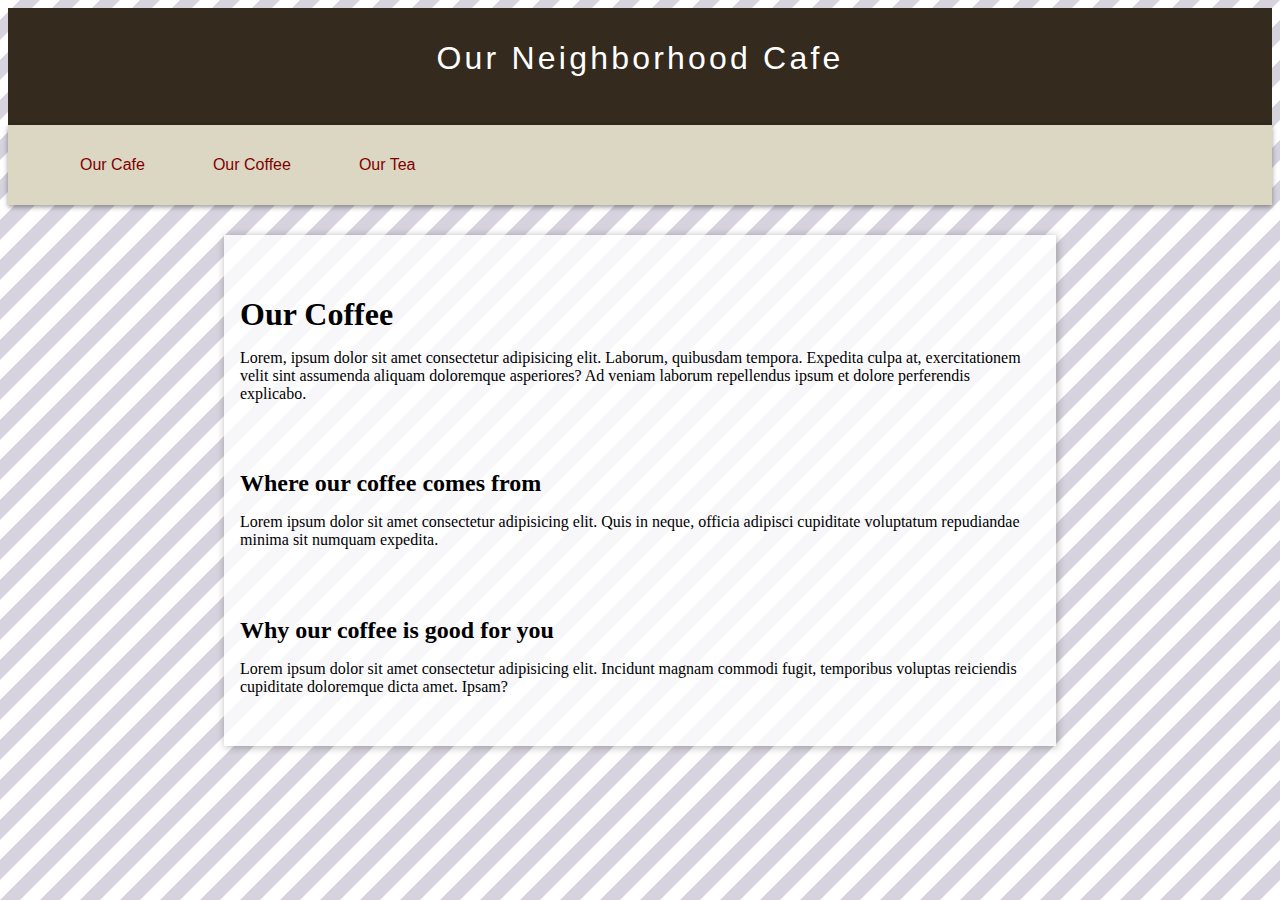
==== coffee.html @ 8c076b7c "Initial commit" ====
<!DOCTYPE html>
<html lang="en">

<head>
  <meta charset="UTF-8">
  <meta http-equiv="X-UA-Compatible" content="IE=edge">
  <meta name="viewport" content="width=device-width, initial-scale=1.0">
  <title>Our Coffee</title>
  <link rel="stylesheet" href="style.css">
</head>

<body>
  <header>
    <h1>Our Neighborhood Cafe</h1>
    <nav>
      <ul>
        <li><a href="index.html">Our Cafe</a></li>
        <li><a href="coffee.html"">Our Coffee</a></li>
        <li><a href="tea.html">Our Tea</a></li>
      </ul>
    </nav>
  </header>
  <main>
    <h1>Our Coffee</h1>
    <p>Lorem, ipsum dolor sit amet consectetur adipisicing elit. Laborum, quibusdam tempora. Expedita culpa at, exercitationem velit sint assumenda aliquam doloremque asperiores? Ad veniam laborum repellendus ipsum et dolore perferendis explicabo.</p>
    <img src='https://images.unsplash.com/photo-1493925410384-84f842e616fb?crop=entropy&cs=srgb&fm=jpg&ixid=M3wzMjM4NDZ8MHwxfHJhbmRvbXx8fHx8fHx8fDE2OTM1NDE0NTZ8&ixlib=rb-4.0.3&q=85' alt=''>
    <h2>Where our coffee comes from</h2>
    <p>Lorem ipsum dolor sit amet consectetur adipisicing elit. Quis in neque, officia adipisci cupiditate voluptatum repudiandae minima sit numquam expedita.</p>
    <img src='https://images.unsplash.com/photo-1475296204602-08d15839e95f?crop=entropy&cs=srgb&fm=jpg&ixid=M3wzMjM4NDZ8MHwxfHJhbmRvbXx8fHx8fHx8fDE2OTM1NDE0NTZ8&ixlib=rb-4.0.3&q=85' alt=''>
    <h2>Why our coffee is good for you</h2>
    <p>Lorem ipsum dolor sit amet consectetur adipisicing elit. Incidunt magnam commodi fugit, temporibus voluptas reiciendis cupiditate doloremque dicta amet. Ipsam?</p>
    <img src='https://images.unsplash.com/photo-1518832553480-cd0e625ed3e6?crop=entropy&cs=srgb&fm=jpg&ixid=M3wzMjM4NDZ8MHwxfHJhbmRvbXx8fHx8fHx8fDE2OTM1NDE3MDJ8&ixlib=rb-4.0.3&q=85' alt=''>
  </main>
</body>

</html>
---- style.css ----
h1,
h2 {
  margin-top: 1.4em;
  margin-bottom: 0;
}

main {
  max-width: 800px;
  margin: 30px auto;
  background-color: rgba(255, 255, 255, 0.8);
  padding: 1em;
  box-shadow: 1px 1px 8px rgba(0, 0, 0, 0.3);
}

body {
  background-image: url('data:image/svg+xml,%3Csvg width="40" height="40" viewBox="0 0 40 40" xmlns="http://www.w3.org/2000/svg"%3E%3Cg fill="%239C92AC" fill-opacity="0.4" fill-rule="evenodd"%3E%3Cpath d="M0 40L40 0H20L0 20M40 40V20L20 40"/%3E%3C/g%3E%3C/svg%3E');
}

img {
  width: 100%;
  height: auto;
}
header {
  background-color: #342a1d;
}
header h1 {
  color: white;
  text-align: center;
  font-family: verdana, sans-serif;
  font-weight: 500;
  letter-spacing: 0.1em;
  margin: 0;
  padding: 1em 0;
}
nav {
  background-color: #dbd7c3;
  box-shadow: 0 2px 5px rgba(0, 0, 0, 0.4);
}
nav > ul > li {
  display: inline-block;
}
nav a {
  text-decoration: none;
  padding: 2em;
  line-height: 5;
  color: maroon;
  font-family: verdana, sans-serif;
}
nav li:hover {
  background-color: #c6b59e;
}
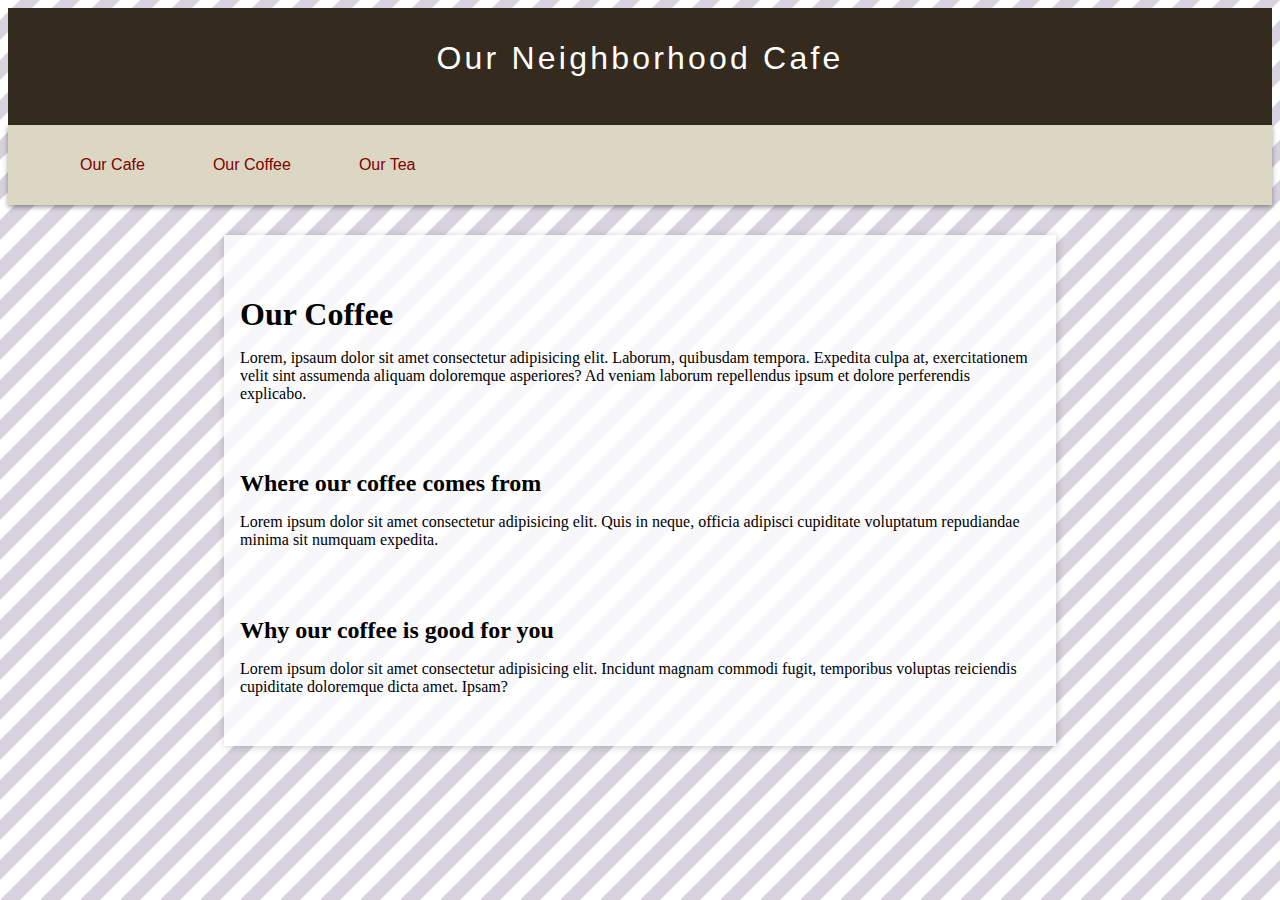
==== commit b686f272: "init" ====
--- a/coffee.html
+++ b/coffee.html
@@ -22,7 +22,7 @@
   </header>
   <main>
     <h1>Our Coffee</h1>
-    <p>Lorem, ipsum dolor sit amet consectetur adipisicing elit. Laborum, quibusdam tempora. Expedita culpa at, exercitationem velit sint assumenda aliquam doloremque asperiores? Ad veniam laborum repellendus ipsum et dolore perferendis explicabo.</p>
+    <p>Lorem, ipsaum dolor sit amet consectetur adipisicing elit. Laborum, quibusdam tempora. Expedita culpa at, exercitationem velit sint assumenda aliquam doloremque asperiores? Ad veniam laborum repellendus ipsum et dolore perferendis explicabo.</p>
     <img src='https://images.unsplash.com/photo-1493925410384-84f842e616fb?crop=entropy&cs=srgb&fm=jpg&ixid=M3wzMjM4NDZ8MHwxfHJhbmRvbXx8fHx8fHx8fDE2OTM1NDE0NTZ8&ixlib=rb-4.0.3&q=85' alt=''>
     <h2>Where our coffee comes from</h2>
     <p>Lorem ipsum dolor sit amet consectetur adipisicing elit. Quis in neque, officia adipisci cupiditate voluptatum repudiandae minima sit numquam expedita.</p>
--- a/style.css
+++ b/style.css
@@ -9,7 +9,7 @@
   margin: 30px auto;
   background-color: rgba(255, 255, 255, 0.8);
   padding: 1em;
-  box-shadow: 1px 1px 8px rgba(0, 0, 0, 0.3);
+  box-shadow: 1px 1px 8px rgba(0, 0, 0, 0.2);
 }
 
 body {
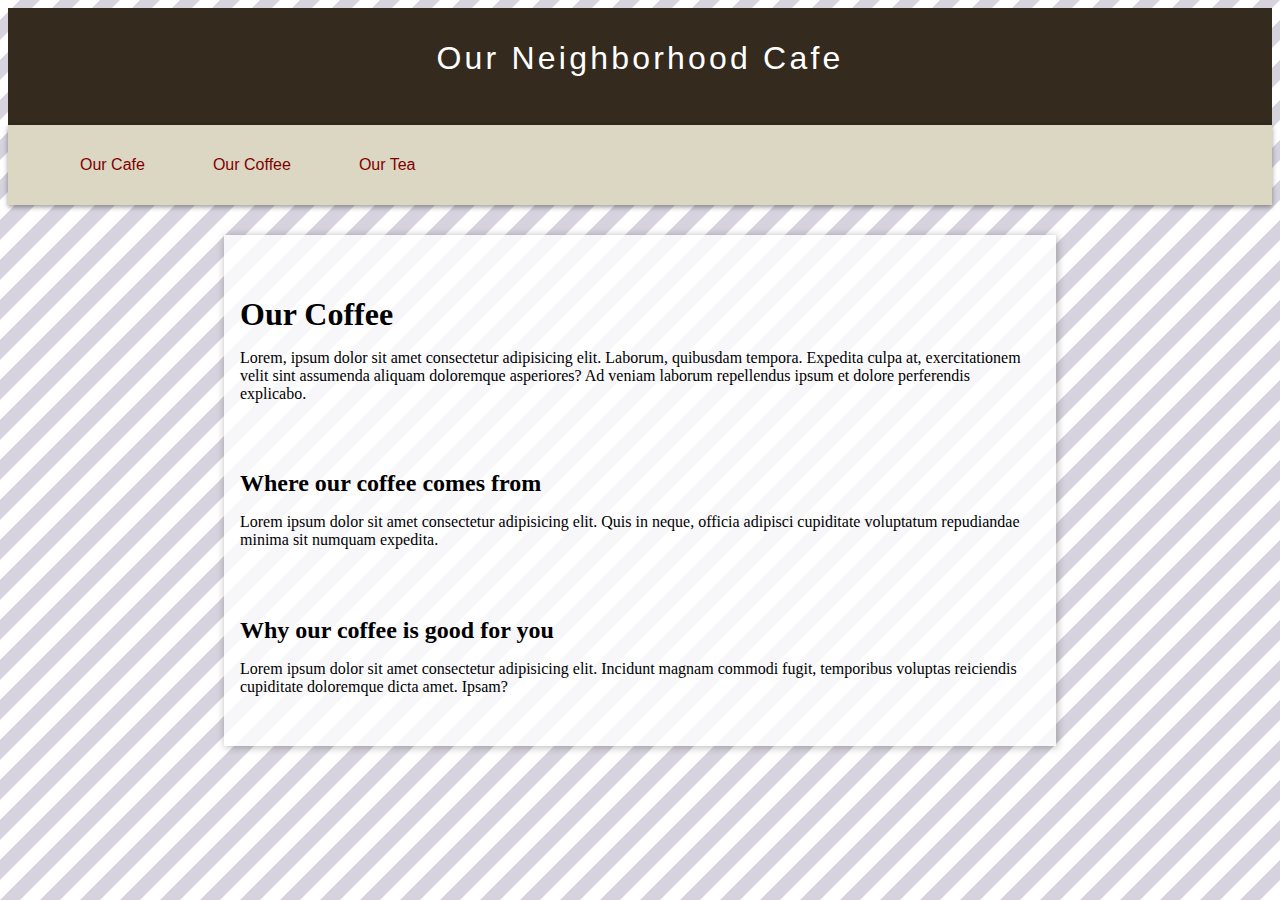
==== commit 54c56d44: "Create coffee.html" ====
--- a/coffee.html
+++ b/coffee.html
@@ -14,15 +14,15 @@
     <h1>Our Neighborhood Cafe</h1>
     <nav>
       <ul>
-        <li><a href="index.html">Our Cafe</a></li>
-        <li><a href="coffee.html"">Our Coffee</a></li>
-        <li><a href="tea.html">Our Tea</a></li>
+        <li><a href="https://codepen.io/ariasalejandra/pen/rNoLzmb">Our Cafe</a></li>
+        <li><a href="https://codepen.io/ariasalejandra/pen/oNJLewb">Our Coffee</a></li>
+        <li><a href="https://codepen.io/ariasalejandra/pen/VwqjzWj">Our Tea</a></li>
       </ul>
     </nav>
   </header>
   <main>
     <h1>Our Coffee</h1>
-    <p>Lorem, ipsaum dolor sit amet consectetur adipisicing elit. Laborum, quibusdam tempora. Expedita culpa at, exercitationem velit sint assumenda aliquam doloremque asperiores? Ad veniam laborum repellendus ipsum et dolore perferendis explicabo.</p>
+    <p>Lorem, ipsum dolor sit amet consectetur adipisicing elit. Laborum, quibusdam tempora. Expedita culpa at, exercitationem velit sint assumenda aliquam doloremque asperiores? Ad veniam laborum repellendus ipsum et dolore perferendis explicabo.</p>
     <img src='https://images.unsplash.com/photo-1493925410384-84f842e616fb?crop=entropy&cs=srgb&fm=jpg&ixid=M3wzMjM4NDZ8MHwxfHJhbmRvbXx8fHx8fHx8fDE2OTM1NDE0NTZ8&ixlib=rb-4.0.3&q=85' alt=''>
     <h2>Where our coffee comes from</h2>
     <p>Lorem ipsum dolor sit amet consectetur adipisicing elit. Quis in neque, officia adipisci cupiditate voluptatum repudiandae minima sit numquam expedita.</p>
@@ -33,4 +33,4 @@
   </main>
 </body>
 
-</html>+</html>
--- a/style.css
+++ b/style.css
@@ -9,7 +9,7 @@
   margin: 30px auto;
   background-color: rgba(255, 255, 255, 0.8);
   padding: 1em;
-  box-shadow: 1px 1px 8px rgba(0, 0, 0, 0.2);
+  box-shadow: 1px 1px 8px rgba(0, 0, 0, 0.3);
 }
 
 body {
